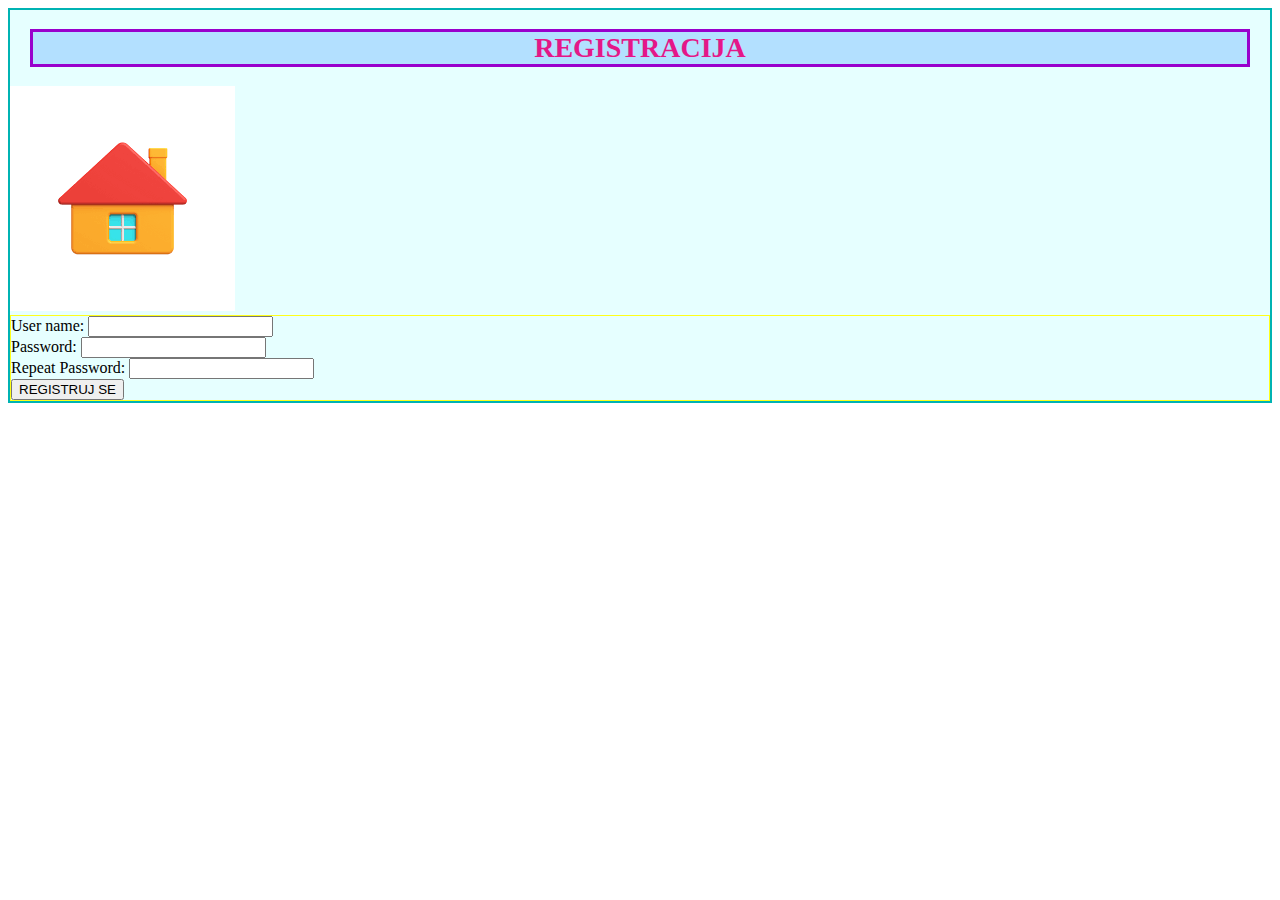
==== skola-programiranja-web/src/main/webapp/stranice/registracija.html @ 06ce764c "fornt registracija pocetak servlet" ====
<!DOCTYPE html>
<html>
	<head>
		<meta charset="ISO-8859-1">
		<title>registracija</title>
		<link
			type="text/css"
			rel = "stylesheet"
			href="../css/style.css"
		/>
	</head>
	<body>
		<div id = "glavni_div_index">
			<h1>REGISTRACIJA</h1>
			
			<a href = "../index.html"><img src = "../slike/home.png"></a>
			
			<div class="registracija-forma">
				<form action="../RegistracijaController" method="post">
					
					User name: <input type = "text" name = "username"/> <br>
					Password: <input type = "text" name = "password"/> <br>
					Repeat Password: <input type = "text" name = "repeatedpassword"/> <br>
					
					<input type="submit" value="REGISTRUJ SE">
					
				</form>
			</div>
			
			
		</div>
	</body>
</html>
---- skola-programiranja-web/src/main/webapp/css/style.css ----
@charset "ISO-8859-1";

h1{
	font-size: 28px;
	font-weight: bold;
	font-family: Comic Sans MS;
	color: #E41788;
	border: 3px solid #9900cc;
	background-color: #b3e0ff;
	margin-left: 20px;
	margin-right: 20px;
	text-align: center;
}

.index-uvod{
	font-size: 18px;
	font-family: Comic Sans MS;
	font-weight: bold;
	color: #00ff00;
	border: 1px solid #006600;
	text-align: left;
	padding-left: 10%;
	background-image: url("../slike/back.jpg");
}

.registracija-forma{
	border: 1px solid #ffff1a;
}


#glavni_div_index{
	border: 2px solid #00b3b3;
	background-color: #e6ffff;
}
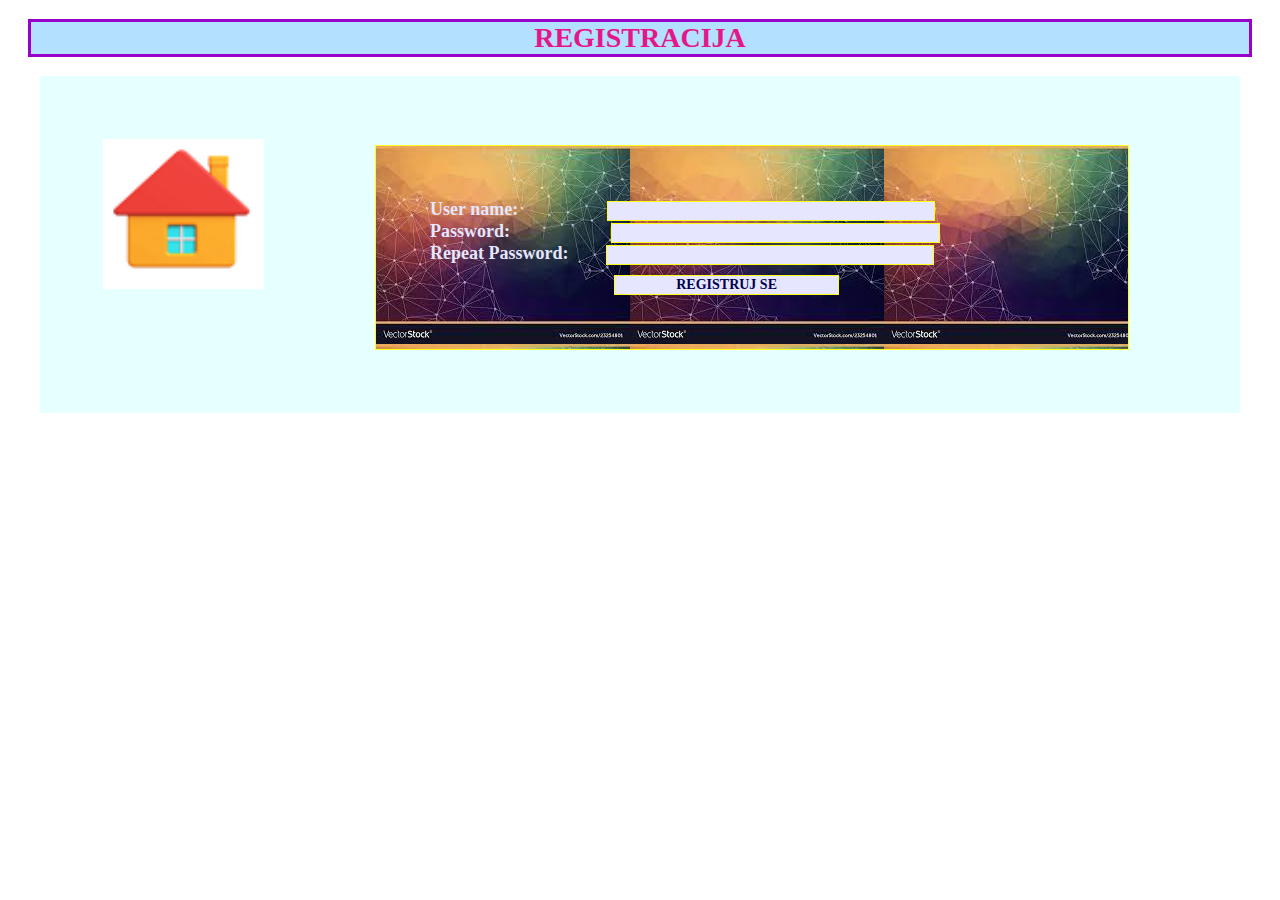
==== commit 37a6a1e1: "css registracija" ====
--- a/skola-programiranja-web/src/main/webapp/stranice/registracija.html
+++ b/skola-programiranja-web/src/main/webapp/stranice/registracija.html
@@ -10,23 +10,27 @@
 		/>
 	</head>
 	<body>
-		<div id = "glavni_div_index">
+		<div>
 			<h1>REGISTRACIJA</h1>
 			
-			<a href = "../index.html"><img src = "../slike/home.png"></a>
-			
-			<div class="registracija-forma">
-				<form action="../RegistracijaController" method="post">
+			<div class="registracija-zajednicki-div">
 					
-					User name: <input type = "text" name = "username"/> <br>
-					Password: <input type = "text" name = "password"/> <br>
-					Repeat Password: <input type = "text" name = "repeatedpassword"/> <br>
-					
-					<input type="submit" value="REGISTRUJ SE">
-					
+				<a href = "../index.html"><img class="slika-registracija" src = "../slike/home.png"></a>
+	
+				<form class="registracija-forma" action="../RegistracijaController" method="post">
+						
+					<label>	User name:</label>
+					<input class = "registracija-input-user" type = "text" name = "username"/> <br>
+					<label>	Password:</label>
+					<input class = "registracija-input-pass" type = "text" name = "password"/> <br>
+					<label>	Repeat Password:</label> 
+					<input class = "registracija-input-rep" type = "text" name = "repeatedpassword"/> <br>
+							
+					<input class = "registracija-submit" type="submit" value="REGISTRUJ SE">
+							
 				</form>
+
 			</div>
-			
 			
 		</div>
 	</body>
--- a/skola-programiranja-web/src/main/webapp/css/style.css
+++ b/skola-programiranja-web/src/main/webapp/css/style.css
@@ -23,8 +23,81 @@
 	background-image: url("../slike/back.jpg");
 }
 
-.registracija-forma{
+.registracija-forma{	
+	font-size: 18px;
+	font-family: Comic Sans MS;
+	font-weight: bold;
+	color:  #e6e6ff;
+	background-image: url("../slike/form-back.jpg");
 	border: 1px solid #ffff1a;
+	width: 60%;
+	display: inline-block;
+	padding: 5%;
+	margin-left: 10%;
+	
+}
+
+.slika-registracija{
+	width: 15%;
+	background-color: #e6ffff;
+}
+
+.registracija-input-user{
+	font-size: 14px;
+	font-family: Comic Sans MS;
+	color:#00004d;
+	font-weight: bold;
+	border: 1px solid #ffff1a;
+	margin-left: 13%;
+	text-align: left;
+	width: 50%;
+	background-color: #e6e6ff;
+}
+
+.registracija-input-pass{
+	font-size: 14px;
+	font-family: Comic Sans MS;
+	color:#00004d;
+	font-weight: bold;
+	border: 1px solid #ffff1a;
+	margin-left: 15%;
+	text-align: left;
+	width: 50%;
+	background-color: #e6e6ff;
+}
+
+.registracija-input-rep{
+	font-size: 14px;
+	font-family: Comic Sans MS;
+	color:#00004d;
+	font-weight: bold;
+	border: 1px solid #ffff1a;
+	margin-left: 5.1%;
+	text-align: left;
+	width: 50%;
+	background-color: #e6e6ff;
+}
+
+
+.registracija-zajednicki-div{
+	padding: 5%;
+	margin-left: 2.5%;
+	margin-right: 2.5%;
+	background-color: #e6ffff;
+}
+
+.registracija-submit{
+	font-size: 14px;
+	font-family: Comic Sans MS;
+	color:#00004d;
+	font-weight: bold;
+	border: 1px solid #ffff1a;
+	margin-left: 28.5%;
+	margin-top: 10px;
+	text-align: center;
+	width: 35%;
+	background-color: #e6e6ff;
+	
 }
 
 
